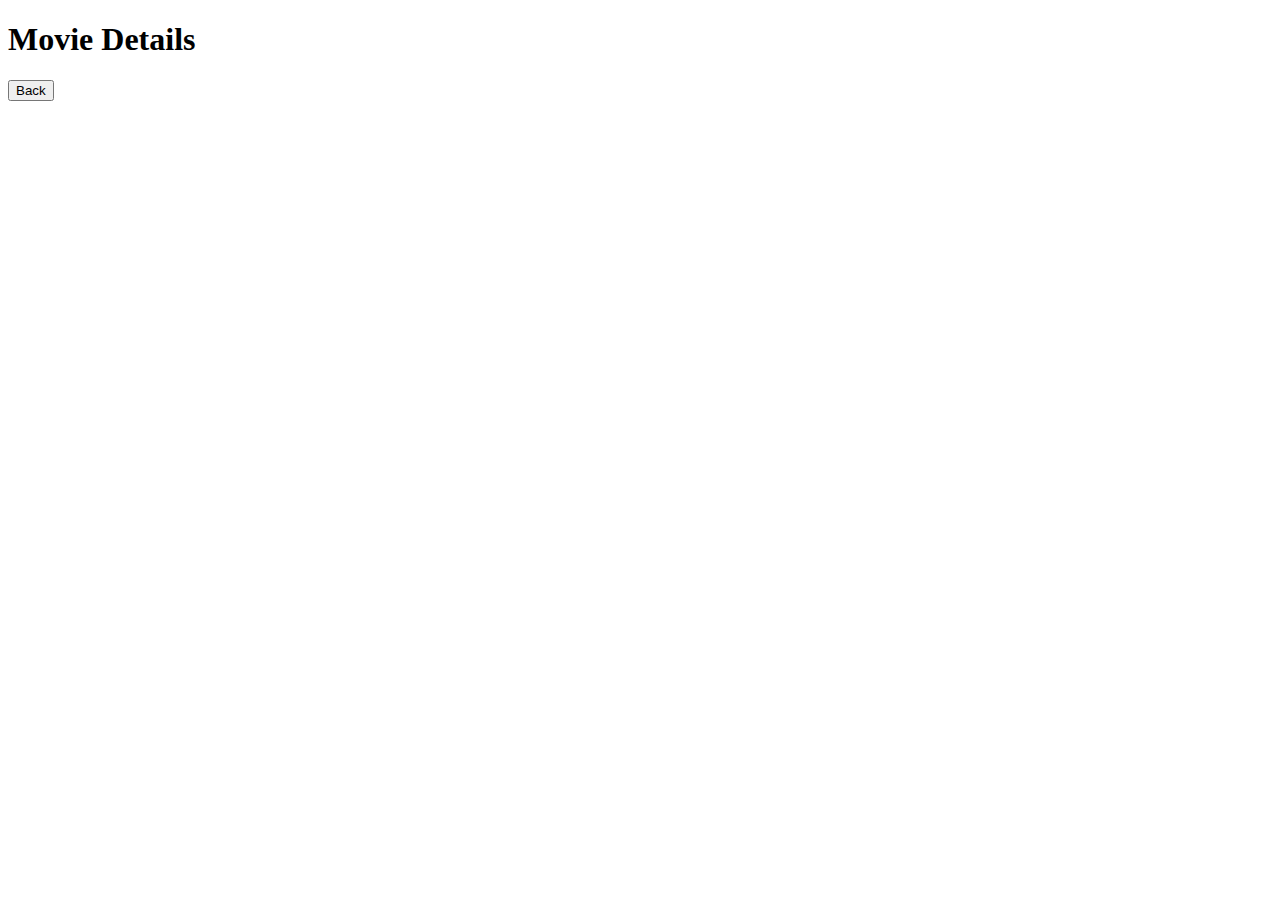
==== detail.html @ 13793b15 "Added html content for detail page" ====
<!DOCTYPE html>
<html lang="en">
<head>
  <meta charset="UTF-8">
  <meta name="viewport" content="width=device-width, initial-scale=1.0">
  <title>Movie Details</title>
  <link rel="stylesheet" href="detail.css">
</head>
<body>
  <header>
    <h1>Movie Details</h1>
    <button onclick="goBack()">Back</button>
  </header>
  <main id="movieDetailsContainer">
    <div id="selectedMovie">
      <!-- Display detailed information about the selected movie here -->
    </div>
    <div id="similarMoviesContainer">
      <!-- Display similar movies in a grid here -->
    </div>
  </main>
  <script src="detail.js"></script>
</body>
</html>
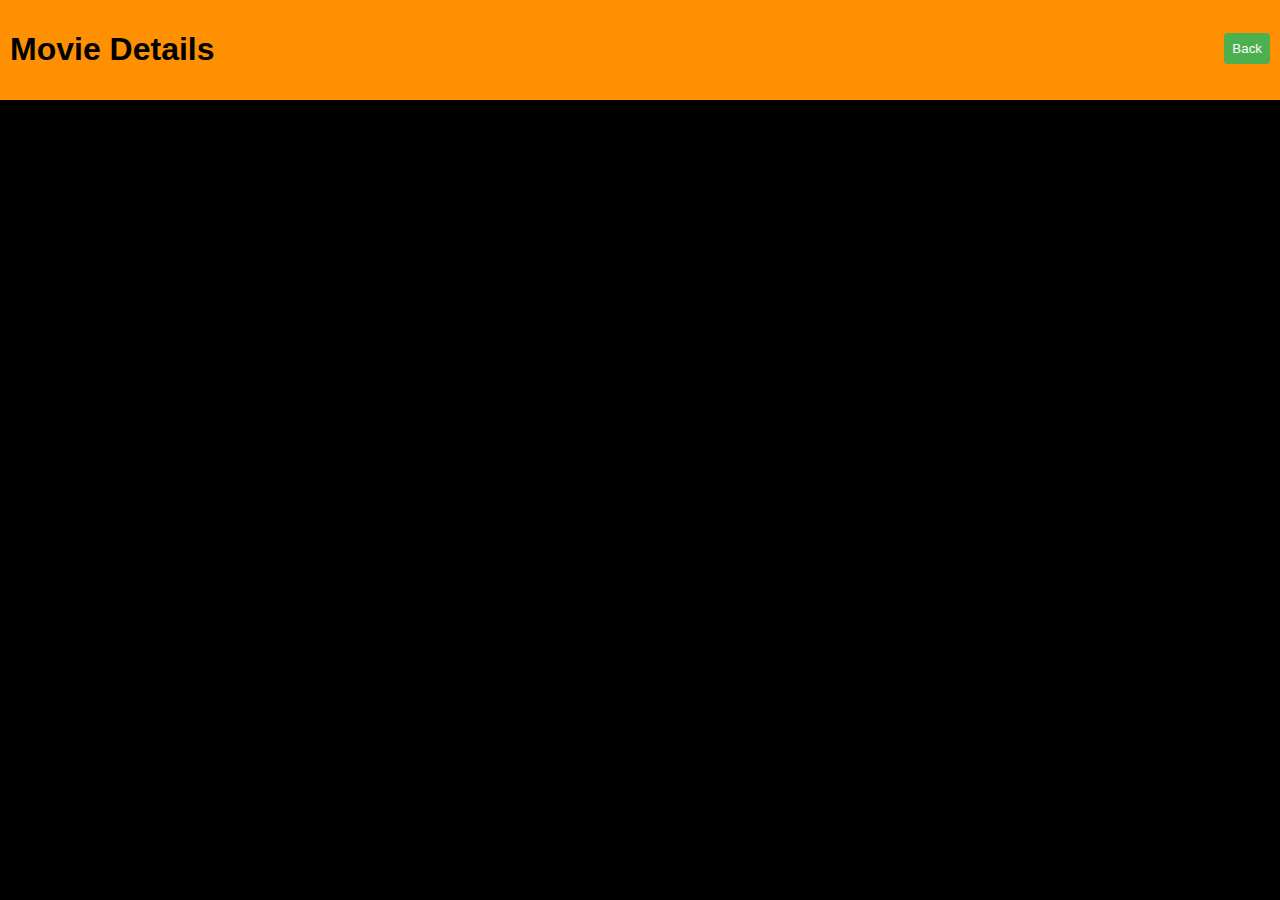
==== commit 79bbb5ed: "Fix the formatting of the codes" ====
--- a/detail.html
+++ b/detail.html
@@ -1,24 +1,24 @@
 <!DOCTYPE html>
 <html lang="en">
-<head>
-  <meta charset="UTF-8">
-  <meta name="viewport" content="width=device-width, initial-scale=1.0">
-  <title>Movie Details</title>
-  <link rel="stylesheet" href="detail.css">
-</head>
-<body>
-  <header>
-    <h1>Movie Details</h1>
-    <button onclick="goBack()">Back</button>
-  </header>
-  <main id="movieDetailsContainer">
-    <div id="selectedMovie">
-      <!-- Display detailed information about the selected movie here -->
-    </div>
-    <div id="similarMoviesContainer">
-      <!-- Display similar movies in a grid here -->
-    </div>
-  </main>
-  <script src="detail.js"></script>
-</body>
+  <head>
+    <meta charset="UTF-8" />
+    <meta name="viewport" content="width=device-width, initial-scale=1.0" />
+    <title>Movie Details</title>
+    <link rel="stylesheet" href="detail.css" />
+  </head>
+  <body>
+    <header>
+      <h1>Movie Details</h1>
+      <button onclick="goBack()">Back</button>
+    </header>
+    <main id="movieDetailsContainer">
+      <div id="selectedMovie">
+        <!-- Display detailed information about the selected movie here -->
+      </div>
+      <div id="similarMoviesContainer">
+        <!-- Display similar movies in a grid here -->
+      </div>
+    </main>
+    <script src="detail.js"></script>
+  </body>
 </html>
--- a/detail.css
+++ b/detail.css
@@ -0,0 +1,85 @@
+body {
+  background-color: #000000;
+  color: white;
+  font-family: "Arial", sans-serif;
+  margin: 0;
+  padding: 0;
+}
+
+header {
+  background-color: #ff9001;
+  color: rgb(0, 0, 0);
+  padding: 10px;
+  text-align: center;
+  display: flex;
+  justify-content: space-between;
+}
+
+button {
+  background-color: #4caf50;
+  color: rgb(255, 255, 255);
+  padding: 8px;
+  cursor: pointer;
+  border: none;
+  border-radius: 4px;
+  margin-top: 23px;
+  height: min-content;
+}
+
+main {
+  padding: 20px;
+}
+
+#selectedMovie {
+  display: flex;
+  align-items: flex-start;
+  margin-bottom: 20px;
+}
+
+#selectedMovie img {
+  max-width: 40%;
+  height: auto;
+  border-radius: 8px;
+}
+
+#selectedMovieDetails {
+  flex: 1;
+  padding-left: 20px;
+}
+
+#similarMoviesContainer {
+  display: grid;
+  grid-template-columns: repeat(auto-fill, minmax(200px, 1fr));
+  gap: 20px;
+  justify-content: space-around;
+  padding: 20px;
+}
+
+.similar-movies-heading {
+  font-size: 20px;
+  font-weight: bold;
+  color: #333;
+  margin-bottom: 10px;
+}
+
+.similar-movies-grid {
+  display: grid;
+  grid-template-columns: repeat(auto-fill, minmax(200px, 1fr));
+  gap: 10px;
+}
+
+.similar-movie {
+  cursor: pointer;
+  text-align: center;
+  transition: transform 0.3s;
+}
+
+.similar-movie:hover {
+  transform: scale(1.1);
+}
+
+.similar-movie img {
+  width: 100%;
+  height: auto;
+  border-radius: 8px;
+}
